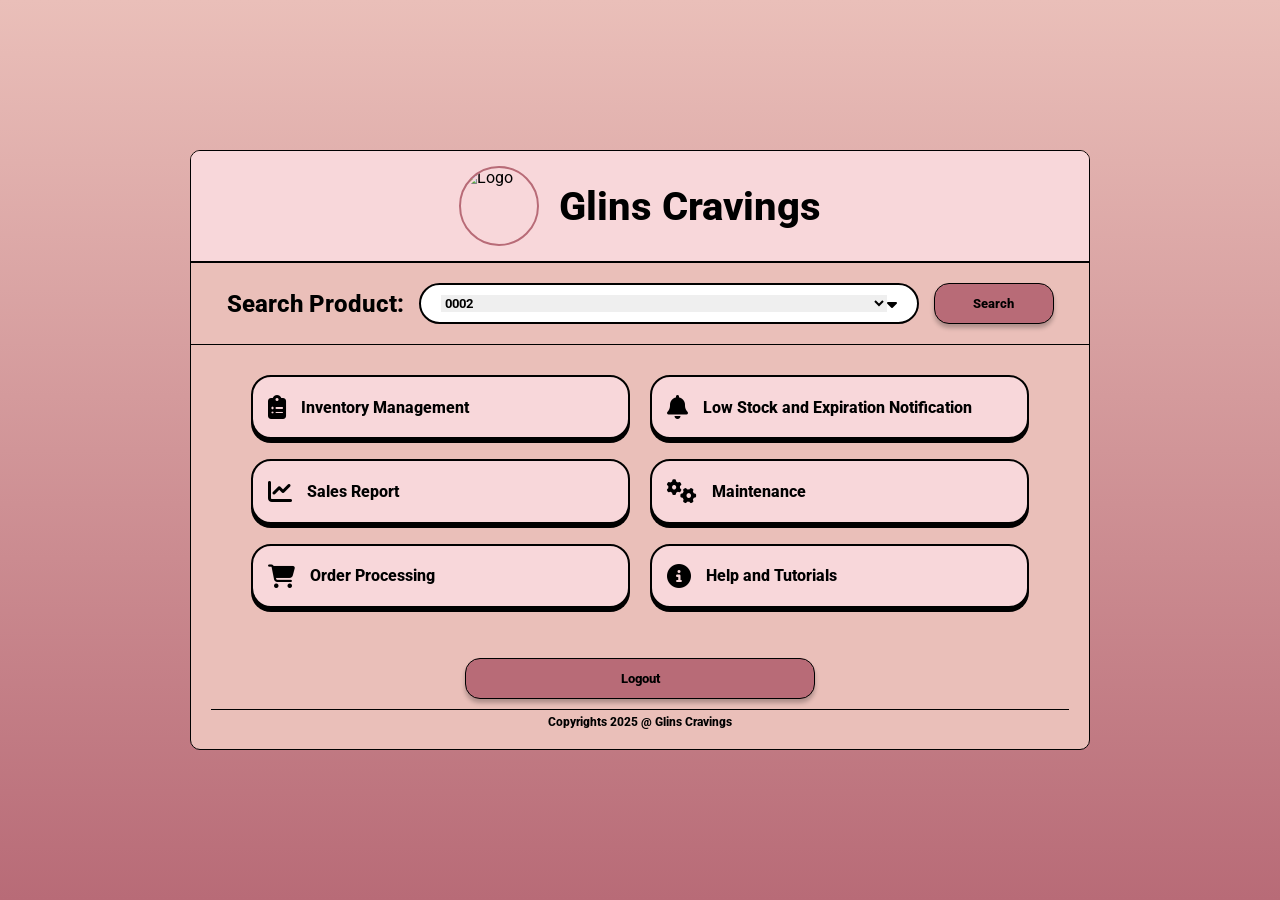
==== admin-dashboard.html @ d72fde93 "Add files via upload" ====
<!DOCTYPE html>
<html lang="en">
<head>
    <meta charset="UTF-8">
    <title>Admin Dashboard - Glins Cravings</title>
    <link rel="stylesheet" href="style.css">
    <link href="https://fonts.googleapis.com/css2?family=Roboto:wght@700;800&display=swap" rel="stylesheet">
    <link rel="stylesheet" href="https://cdnjs.cloudflare.com/ajax/libs/font-awesome/6.4.0/css/all.min.css">
</head>
<body>

    <div class="dashboard-container">
        <div class="dash-header">
            <img src="logo.png" alt="Logo" class="dash-logo">
            <h1 class="dash-title">Glins Cravings</h1>
        </div>

        <div class="search-section">
            <h2 style="font-weight: 800;">Search Product:</h2>
            <div class="search-bar">
                <select>
                    <option>0002</option>
                </select>
                <i class="fa-solid fa-caret-down"></i>
            </div>
            <button class="action-btn" style="width: 120px;">Search</button>
        </div>

        <div class="menu-grid">
    <button class="menu-btn" onclick="location.href='inventory.html'">
        <i class="fa-solid fa-clipboard-list"></i> Inventory Management
    </button>
    
    <button class="menu-btn" ><i class="fa-solid fa-bell"></i> Low Stock and Expiration Notification</button>

    <button class="menu-btn" onclick="location.href='sales-report.html'">
        <i class="fa-solid fa-chart-line"></i> Sales Report
    </button>

    <button class="menu-btn"><i class="fa-solid fa-gears"></i> Maintenance</button>

    <button class="menu-btn" onclick="location.href='order-processing.html'">
        <i class="fa-solid fa-cart-shopping"></i> Order Processing
    </button>

    <button class="menu-btn"><i class="fa-solid fa-circle-info"></i> Help and Tutorials</button>
</div>

        <div class="logout-footer">
            <button class="action-btn" style="width: 350px;" onclick="location.href='login.html'">Logout</button>
            <p class="copyright">Copyrights 2025 @ Glins Cravings</p>
        </div>
    </div>

</body>
</html>
---- style.css ----
/* ==========================================
   1. GLOBAL SETTINGS (Roboto for everything)
   ========================================== */
* {
    margin: 0;
    padding: 0;
    box-sizing: border-box;
    font-family: 'Roboto', sans-serif;
}

body {
    background: linear-gradient(to bottom, #EABFB9 0%, #B86B77 100%);
    height: 100vh;
    display: flex;
    justify-content: center;
    align-items: center;
    overflow: hidden;
}

/* ==========================================
   2. LANDING SCREEN (The Vertical Box)
   ========================================== */
.welcome-card {
    background-color: #EABFB9; 
    padding: 50px;
    border-radius: 30px;
    border: 1px solid #000;
    text-align: center;
    width: 450px;
    box-shadow: 0 10px 25px rgba(0,0,0,0.1);
    display: flex;
    flex-direction: column;
    align-items: center;
}

.button-stack {
    display: flex;
    flex-direction: column;
    gap: 15px;
    width: 100%;
    margin-top: 20px;
}

/* ==========================================
   3. SPLIT WINDOW (Login/Reg/Forgot/Reset)
   ========================================== */
.split-window {
    display: flex;
    width: 950px;
    height: 600px;
    background-color: #EABFB9;
    border: 1px solid #000;
    border-radius: 30px;
    overflow: hidden;
    box-shadow: 0 10px 30px rgba(0,0,0,0.2);
}

.panel-form {
    flex: 1.3;
    display: flex;
    flex-direction: column;
    align-items: center;
    justify-content: center;
    padding: 20px;
}

.panel-info {
    flex: 1;
    background: linear-gradient(to bottom, #EABFB9, #B86B77);
    display: flex;
    flex-direction: column;
    align-items: center;
    justify-content: center;
    text-align: center;
    padding: 40px;
}

/* ==========================================
   4. SHARED COMPONENTS (Inputs & Buttons)
   ========================================== */
.form-box {
    background-color: #d99e9e;
    padding: 30px;
    border-radius: 20px;
    border: 1px solid #000;
    width: 85%;
    display: flex;
    flex-direction: column;
    gap: 15px;
}

.input-capsule {
    background: white;
    padding: 10px 15px;
    border-radius: 12px;
    border: 1px solid #000;
    display: flex;
    align-items: center;
    gap: 10px;
    width: 100%;
}

.input-capsule input, .input-capsule select {
    border: none;
    outline: none;
    width: 100%;
    font-size: 16px;
    font-weight: 600;
}

.action-btn {
    width: 200px;
    padding: 12px;
    background-color: #B86B77;
    border: 1px solid #000;
    border-radius: 15px;
    cursor: pointer;
    font-weight: 800;
    box-shadow: 0 4px 4px rgba(0,0,0,0.25);
    text-align: center;
}

.logo-img { width: 120px; margin-bottom: 20px; }

/* ==========================================
   5. DASHBOARD LAYOUT
   ========================================== */
.dashboard-container {
    background-color: #EABFB9;
    width: 900px;
    height: 600px;
    border: 1px solid #000;
    border-radius: 10px; /* Slight roundness like your screenshot */
    display: flex;
    flex-direction: column;
    overflow: hidden;
}

/* TOP HEADER */
.dash-header {
    background-color: #F8D7DA; /* Lighter pink for the logo bar */
    padding: 15px;
    display: flex;
    align-items: center;
    justify-content: center;
    gap: 20px;
    border-bottom: 2px solid #000;
}

.dash-logo {
    width: 80px;
    height: 80px;
    border-radius: 50%;
    border: 2px solid #B86B77;
}

.dash-title {
    font-size: 40px;
    font-weight: 800;
}

/* SEARCH SECTION */
.search-section {
    padding: 20px;
    display: flex;
    align-items: center;
    justify-content: center;
    gap: 15px;
    border-bottom: 1px solid #000;
}

.search-bar {
    width: 500px;
    background: white;
    border: 2px solid #000;
    border-radius: 25px;
    padding: 10px 20px;
    display: flex;
    justify-content: space-between;
    align-items: center;
}

.search-bar select {
    border: none;
    outline: none;
    width: 100%;
    font-weight: 700;
}

/* MENU BUTTONS GRID */
.menu-grid {
    flex-grow: 1;
    display: grid;
    grid-template-columns: 1fr 1fr; /* Two columns like your screenshot */
    gap: 20px;
    padding: 30px 60px;
}

.menu-btn {
    background-color: #F8D7DA;
    border: 2px solid #000;
    border-radius: 20px;
    padding: 15px;
    display: flex;
    align-items: center;
    gap: 15px;
    font-weight: 800;
    font-size: 16px;
    cursor: pointer;
    box-shadow: 0 4px 0px rgba(0,0,0,1); /* The "Hard Shadow" look */
}

.menu-btn i {
    font-size: 24px;
}

.logout-footer {
    padding: 20px;
    display: flex;
    flex-direction: column;
    align-items: center;
    gap: 10px;
}

.copyright {
    font-size: 12px;
    font-weight: 800;
    border-top: 1px solid #000;
    width: 100%;
    text-align: center;
    padding-top: 5px;
}

.inventory-container {
    padding: 20px 40px;
    display: flex;
    flex-direction: column;
    gap: 15px;
}

.table-controls {
    display: flex;
    justify-content: space-between;
    align-items: center;
    background: rgba(255, 255, 255, 0.3);
    padding: 10px;
    border-radius: 10px;
    border: 1px solid #000;
}

.search-input {
    padding: 8px 15px;
    border-radius: 20px;
    border: 1px solid #000;
    width: 250px;
}

/* THE TABLE */
.inventory-table {
    width: 100%;
    background: white;
    border-collapse: collapse;
    border: 2px solid #000;
    border-radius: 10px;
    overflow: hidden; /* Clips the corners of the table */
}

.inventory-table th {
    background-color: #B86B77;
    color: white;
    padding: 12px;
    text-transform: uppercase;
    font-size: 14px;
}

.inventory-table td {
    padding: 10px;
    border-bottom: 1px solid #eee;
    text-align: center;
}

.inventory-table tr:hover {
    background-color: #fce4e4; /* Subtle highlight when hovering over a row */
}

/* MODAL STYLES */
.modal-overlay {
    position: fixed;
    top: 0;
    left: 0;
    width: 100%;
    height: 100%;
    background: rgba(0, 0, 0, 0.5);
    display: none; /* Hidden by default */
    justify-content: center;
    align-items: center;
    z-index: 1000;
}

.modal-content {
    background: #EABFB9;
    padding: 30px;
    border-radius: 20px;
    border: 2px solid #000;
    width: 450px;
    box-shadow: 0 10px 30px rgba(0,0,0,0.3);
}

.modal-header {
    font-size: 24px;
    font-weight: 800;
    margin-bottom: 20px;
    text-align: center;
    border-bottom: 1px solid #000;
    padding-bottom: 10px;
}

.form-group {
    margin-bottom: 15px;
}

.form-group label {
    display: block;
    font-weight: 800;
    font-size: 14px;
    margin-bottom: 5px;
}

.form-group input, .form-group select {
    width: 100%;
    padding: 10px;
    border-radius: 10px;
    border: 1px solid #000;
    font-weight: 600;
}
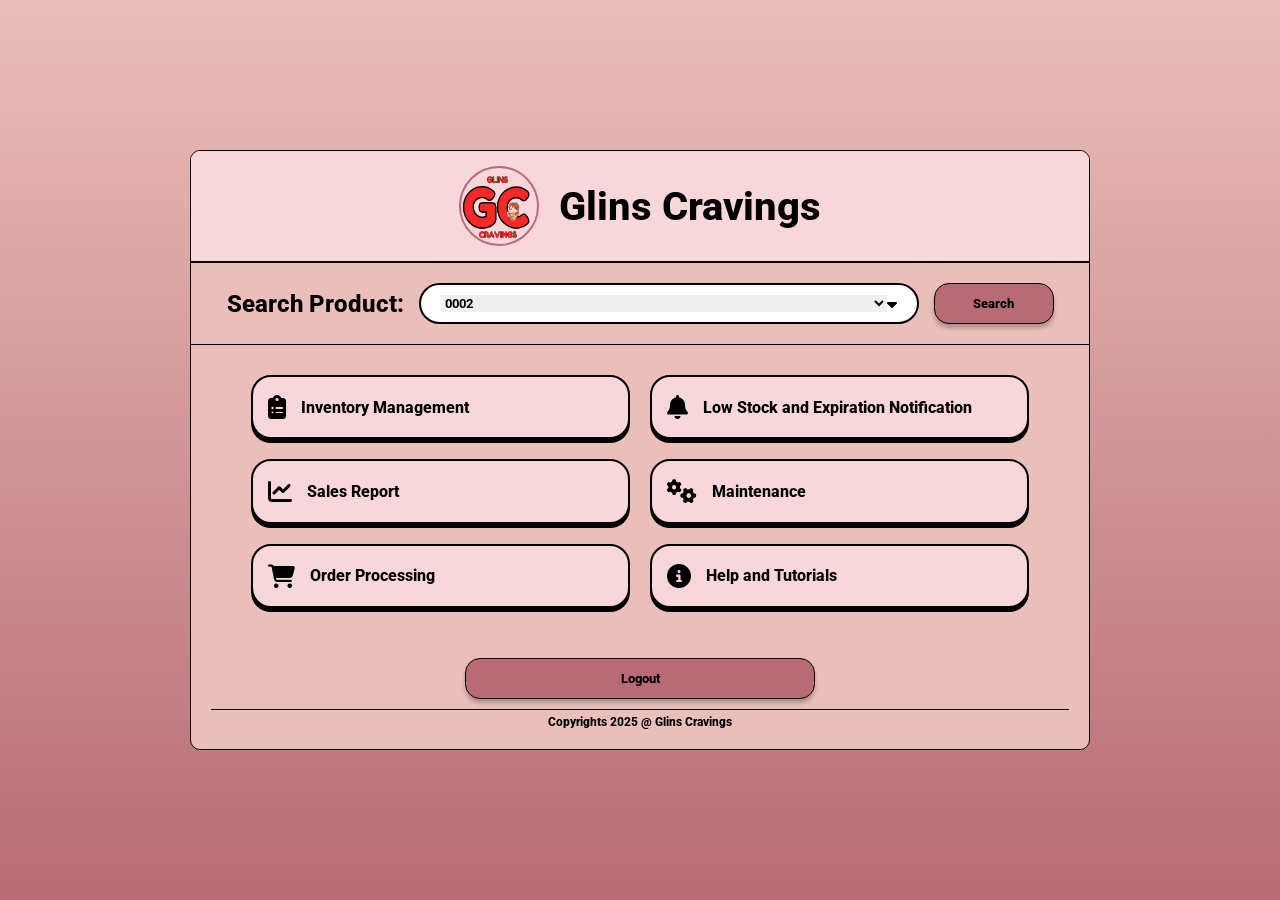
==== commit 9fe683f2: "Add files via upload" ====
--- a/admin-dashboard.html
+++ b/admin-dashboard.html
@@ -31,19 +31,25 @@
         <i class="fa-solid fa-clipboard-list"></i> Inventory Management
     </button>
     
-    <button class="menu-btn" ><i class="fa-solid fa-bell"></i> Low Stock and Expiration Notification</button>
+    <button class="menu-btn" onclick="location.href='notifications.html'">
+        <i class="fa-solid fa-bell"></i> Low Stock and Expiration Notification
+    </button>
 
     <button class="menu-btn" onclick="location.href='sales-report.html'">
         <i class="fa-solid fa-chart-line"></i> Sales Report
     </button>
 
-    <button class="menu-btn"><i class="fa-solid fa-gears"></i> Maintenance</button>
+    <button class="menu-btn" onclick="location.href='maintenance.html'">
+        <i class="fa-solid fa-gears"></i> Maintenance
+    </button>
 
     <button class="menu-btn" onclick="location.href='order-processing.html'">
         <i class="fa-solid fa-cart-shopping"></i> Order Processing
     </button>
 
-    <button class="menu-btn"><i class="fa-solid fa-circle-info"></i> Help and Tutorials</button>
+    <button class="menu-btn" onclick="location.href='help.html'"><i class="fa-solid fa-circle-info">
+        </i> Help and Tutorials
+    </button>
 </div>
 
         <div class="logout-footer">
